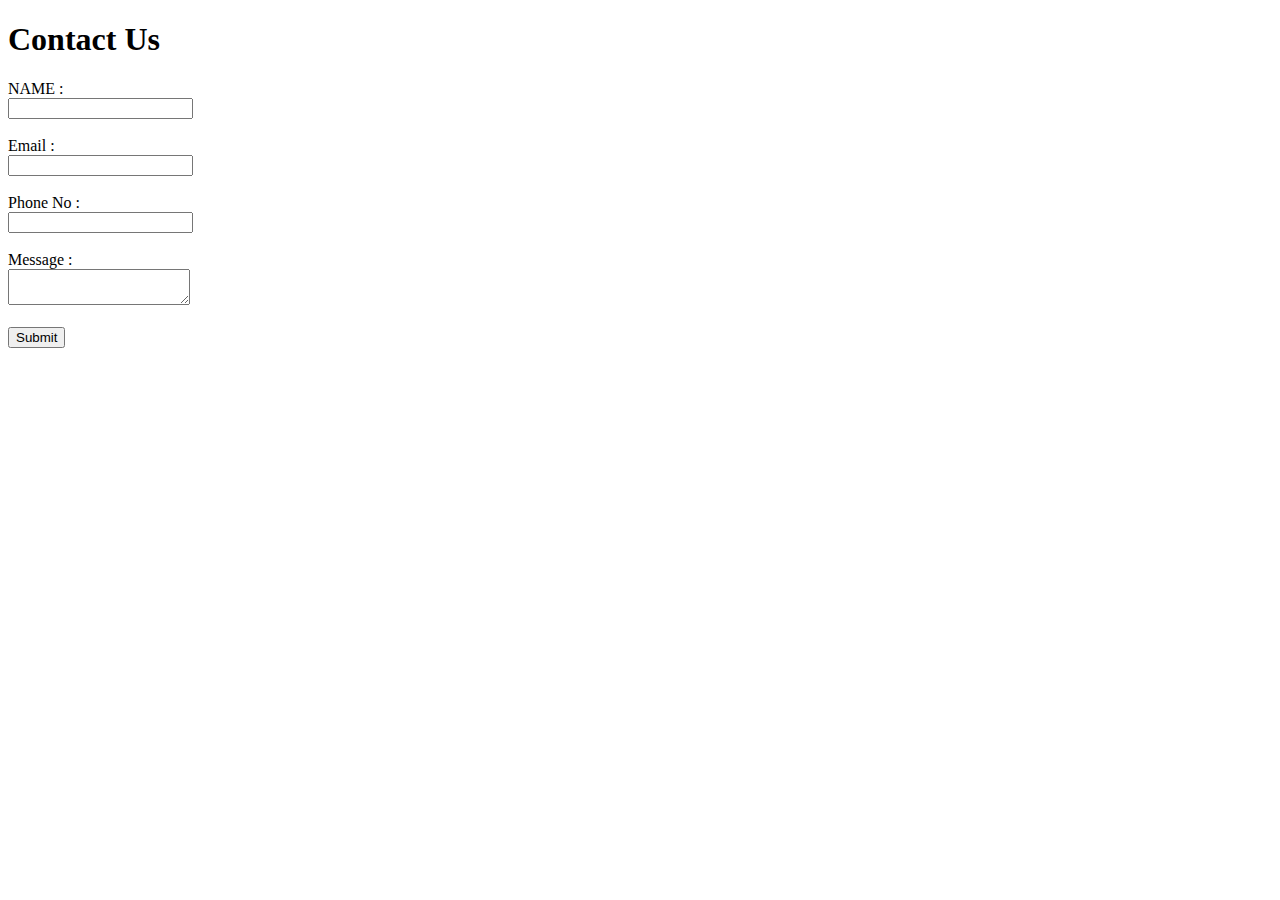
==== assinmentSet_2/form.html @ 7402a67a "assignment 2 form creation" ====
<!DOCTYPE html>
<html lang="en">
<head>
    <meta charset="UTF-8">
    <meta name="viewport" content="width=device-width, initial-scale=1.0">
    <title>Document</title>
</head>
<body>
    <h1>Contact Us</h1>
    <form action="">
      <label for="name">NAME :</label><br>
      <input type="text" id="name" required><br><br>
      <label for="email">Email :</label><br>
      <input type="email" id="email" required><br><br>
      <label for="phoneno">Phone No :</label><br>
      <input type="tel" id="phoneno" required><br><br>

      <label for="message">Message :</label><br>
      <textarea name="message" id="message" required></textarea><br><br>
      <button id="submit">Submit</button> 
    </form>
      


</body>
</html>
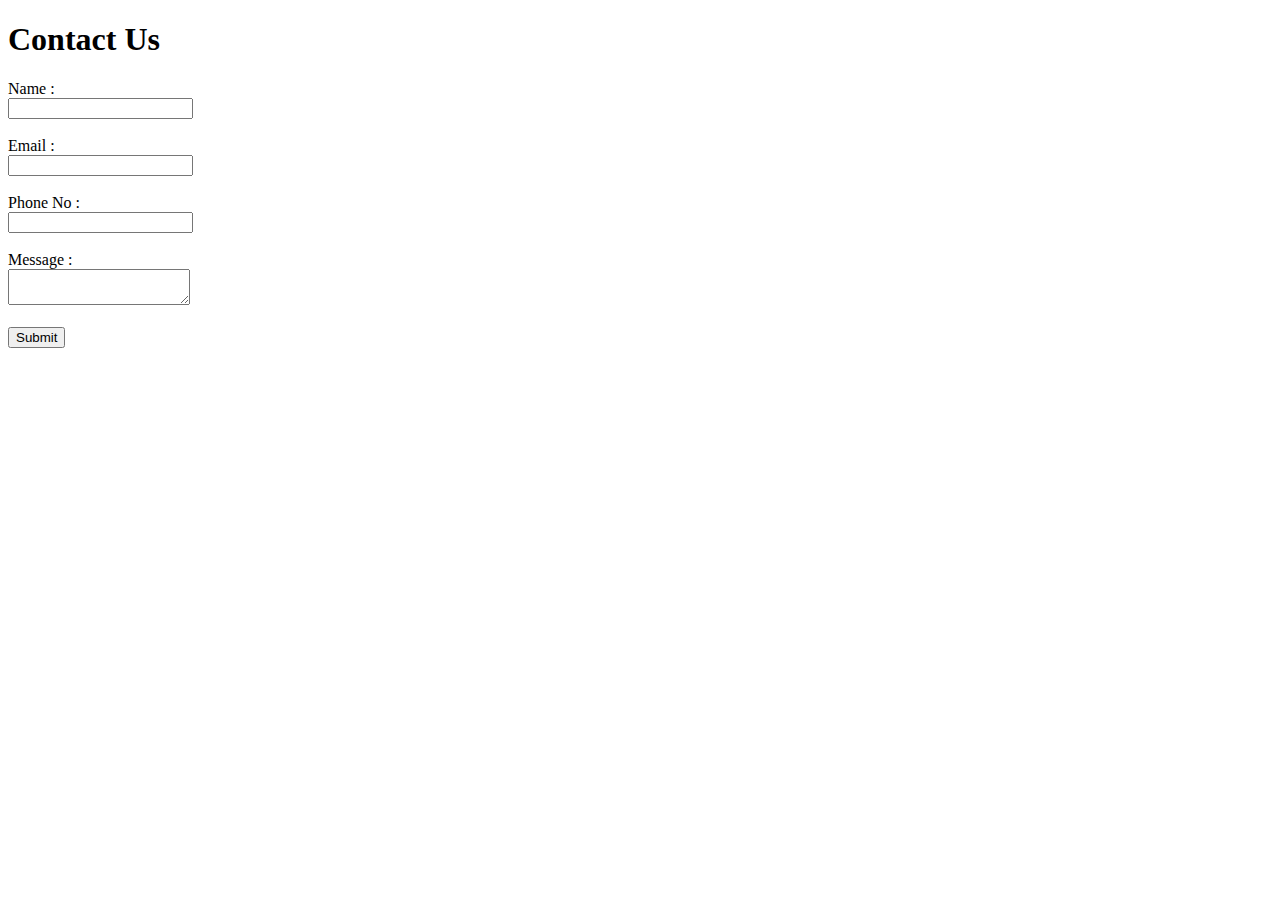
==== commit d95362e2: "day 4 task complited working with css" ====
--- a/assinmentSet_2/form.html
+++ b/assinmentSet_2/form.html
@@ -8,7 +8,7 @@
 <body>
     <h1>Contact Us</h1>
     <form action="">
-      <label for="name">NAME :</label><br>
+      <label for="name">Name :</label><br>
       <input type="text" id="name" required><br><br>
       <label for="email">Email :</label><br>
       <input type="email" id="email" required><br><br>
